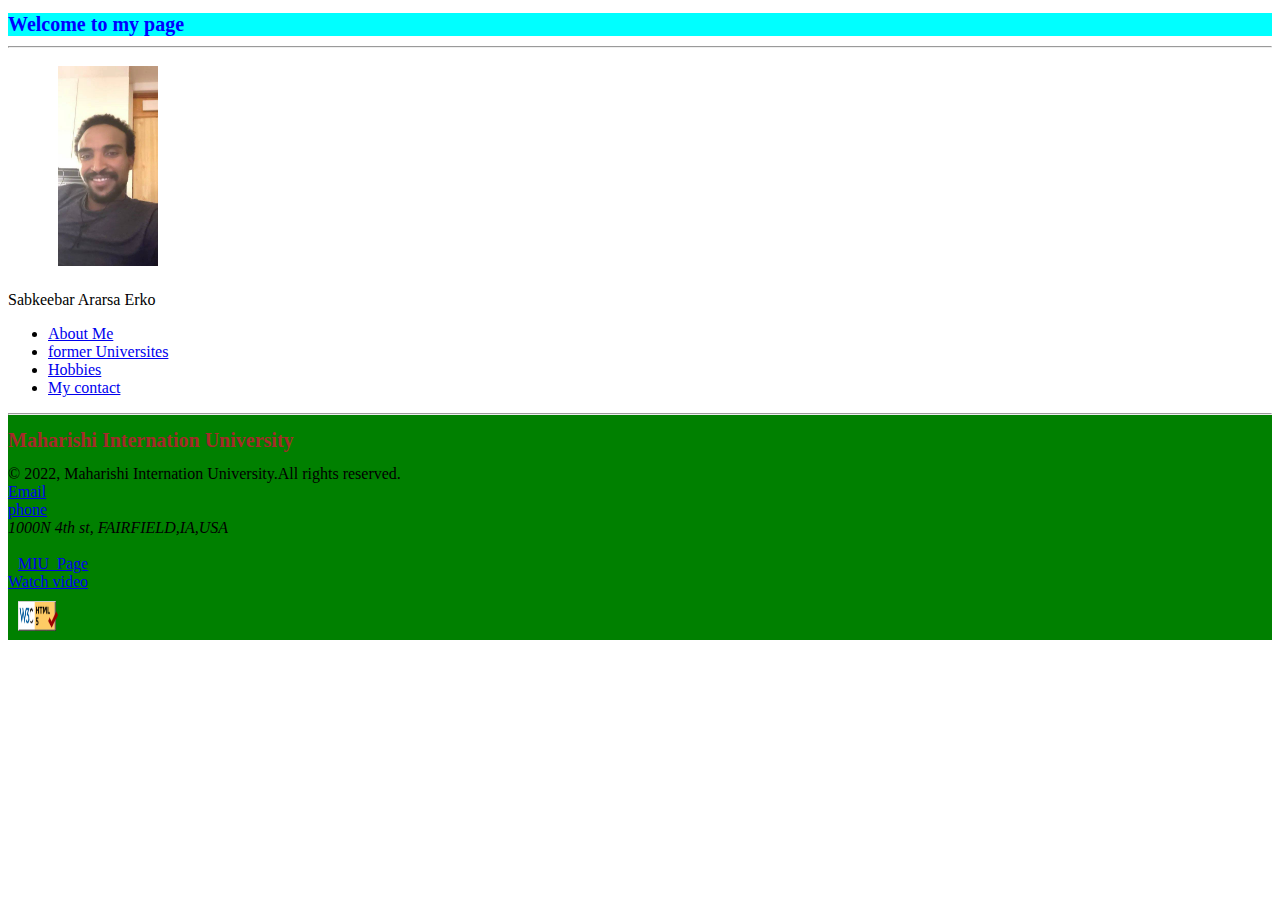
==== index.html @ 7d266ced "Update index.html" ====
<!DOCTYPE html>
<html lang="en">
<head>
          <meta charset="UTF-8">
          <meta http-equiv="X-UA-Compatible" content="IE=edge">
          <meta name="viewport" content="width=device-width, initial-scale=1.0">
          <title>LAB1</title>
          <link rel="stylesheet" href="CSS.css">
        
</head>

<body>

<header >
  <h1 class="welcomepage"> Welcome to my page </h1>  
        
 </header>
        
<div>
           <hr>   
  <img src="./IMAGES/saba.jpeg" alt="MY Photo">

        <p>Sabkeebar Ararsa Erko</p>  
          <ul>
            <li> <a class="about_me" href="./abountMe.html" target="_blank"> About Me</a></li>
          <li><a href="myformerUniversities.html" target="_blank">former Universites</a></li>
        <li><a href="hobby.html" target="_blank">Hobbies</a></li>
         <li><a class="my_contact" href="./mycontact.html" target="_blank">My contact</a></li>
          </ul>
</div>
  
<footer class="theFooter"  >
  
  <hr>
  <h1 class="miu-footer">Maharishi Internation University</h1>
  &copy; 2022, Maharishi Internation University.All rights reserved.
  <br>
  <a href="mailto:cswebappsadmission@mum.edu" target="_blank">Email</a>
  <br>
  <a href="tel:+1641472-1110" target="_blank">phone</a>
  <br>
  <address>1000N 4th st, FAIRFIELD,IA,USA</address>
  
  
  <br>
  <a class="miu_homapage" href="http://miu.edu" target="_blank" >MIU_Page</a>
<br>
<a href="https://www.youtube.com/watch?v=yHVVfJnchbM" >Watch video</a>
        <br>
        
      <a href="http:validator.w3.org/check?url=https://ssabkebar17.github.io/cs472/">
               
       
          <img class="w3_logo" src="./IMAGES/w3c-logo.png" alt="w3_logo">

      </a>
     
     
</footer>  
        

</body>

</html>
---- CSS.css ----
.welcomepage{
          color: blue;
          font-size: 20px;
          font-weight: 100;
          font-style: normal;
          font-weight: bold;
          margin-bottom: 10px;
          background-color: aqua;
          
      
        }
        img{
         width: 100px;
         height: 200px;
         margin-left: 50px;
         margin-top: 10px;
         margin-bottom: 5px;
          
        }
        .w3_logo{
          width: 40px;
         height: 30px;
         margin-left: 10px;
        }
        .miu_youtube{
          margin-left: 10px;
        }
        .miu_homapage{
          margin-left: 10px;
          
        }
        .miu-footer{
          color :brown;
          font-size: 20px;
          font-weight: 100;
          font-style: normal;
          font-weight: bold;
      
        }
        .about_me{
          margin-bottom: 10px;
        }
        .my_contact{
          margin-bottom: 10px;
        }
        .aboutme1{
          font-weight: bold;
          background-color: brown;
          color: yellowgreen;
          font-size: larger;
        
        }
      
        .theFooter{
          width: 100%;
          background-color:green;
          
        }
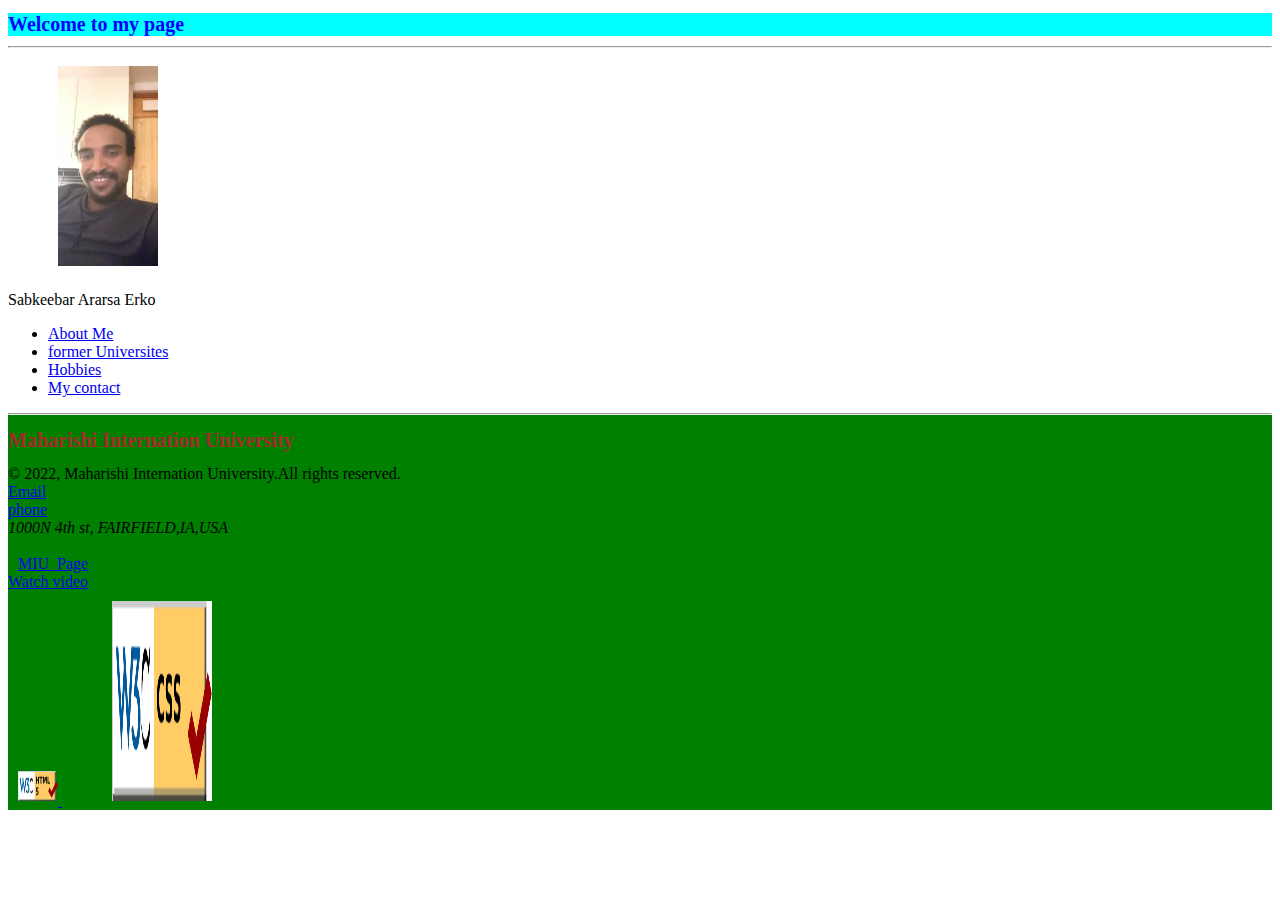
==== commit e5e4766d: "Update index.html" ====
--- a/index.html
+++ b/index.html
@@ -48,12 +48,16 @@
 <a href="https://www.youtube.com/watch?v=yHVVfJnchbM" >Watch video</a>
         <br>
         
-      <a href="http:validator.w3.org/check?url=https://ssabkebar17.github.io/cs472/">
-               
+       <a href="https://validator.w3.org/check?url=https://ssabkebar17.github.io/cs472">
        
           <img class="w3_logo" src="./IMAGES/w3c-logo.png" alt="w3_logo">
 
       </a>
+           <a href="https://jigsaw.w3.org/css-validator=https://ssabkebar17.github.io/cs472/CSS">
+       
+        <img class="css_logo" src="./IMAGES/css.png" alt="w3_logo">
+
+    </a>
      
      
 </footer>  
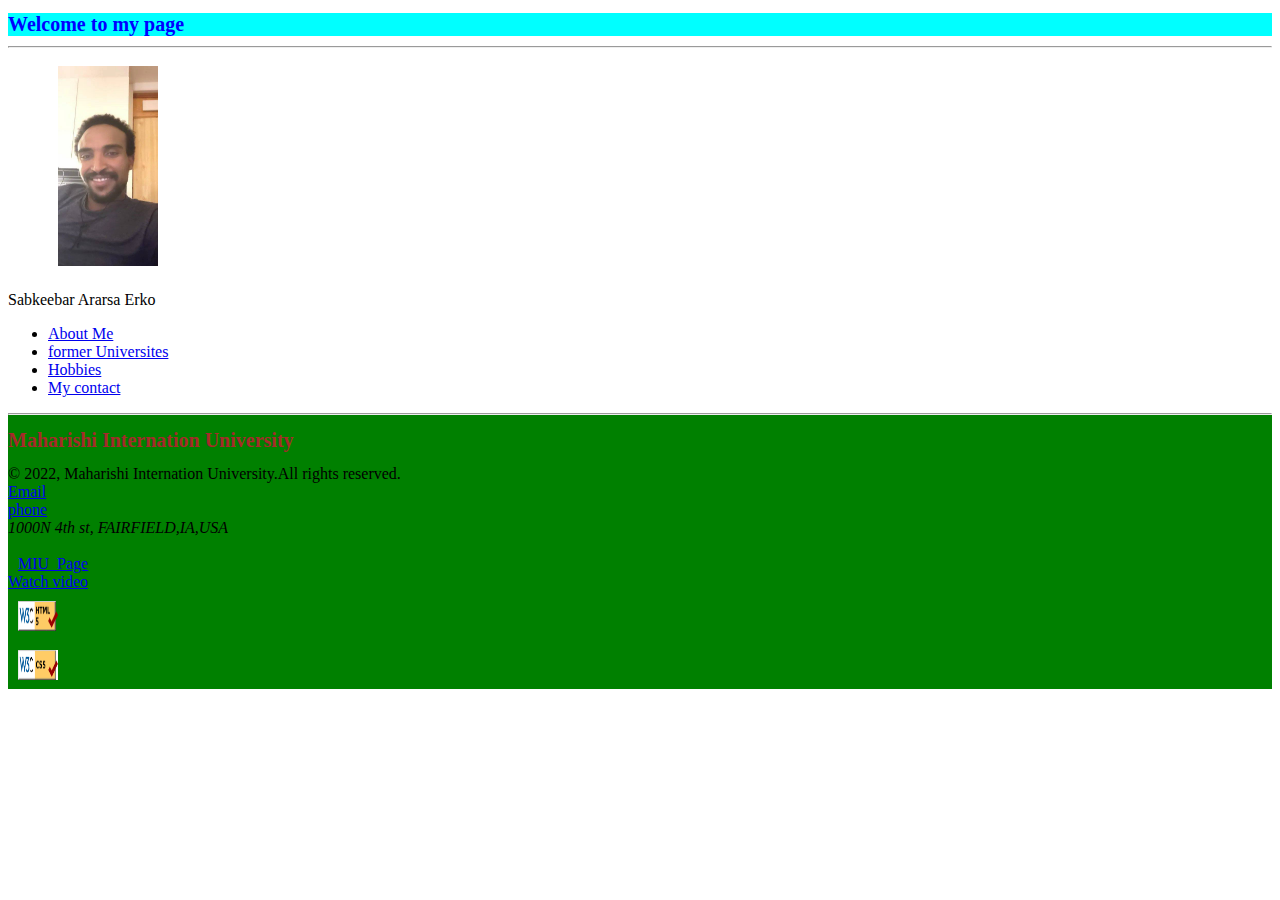
==== commit eec42b8e: "Update index.html" ====
--- a/index.html
+++ b/index.html
@@ -51,9 +51,11 @@
        <a href="https://validator.w3.org/check?url=https://ssabkebar17.github.io/cs472">
        
           <img class="w3_logo" src="./IMAGES/w3c-logo.png" alt="w3_logo">
+                  <br>
 
       </a>
-           <a href="https://jigsaw.w3.org/css-validator=https://ssabkebar17.github.io/cs472/CSS">
+           <a href="https://jigsaw.w3.org/css-validator=https://ssabkebar17.github.io/cs472/CSS.css">
+                    
        
         <img class="css_logo" src="./IMAGES/css.png" alt="w3_logo">
 
--- a/CSS.css
+++ b/CSS.css
@@ -23,6 +23,11 @@
           width: 40px;
          height: 30px;
          margin-left: 10px;
+        }
+ .css_logo{
+          width: 40px;
+          height: 30px;
+          margin-left: 10px;
         }
         .miu_youtube{
           margin-left: 10px;
@@ -63,4 +68,4 @@
     
         
         
-          +          
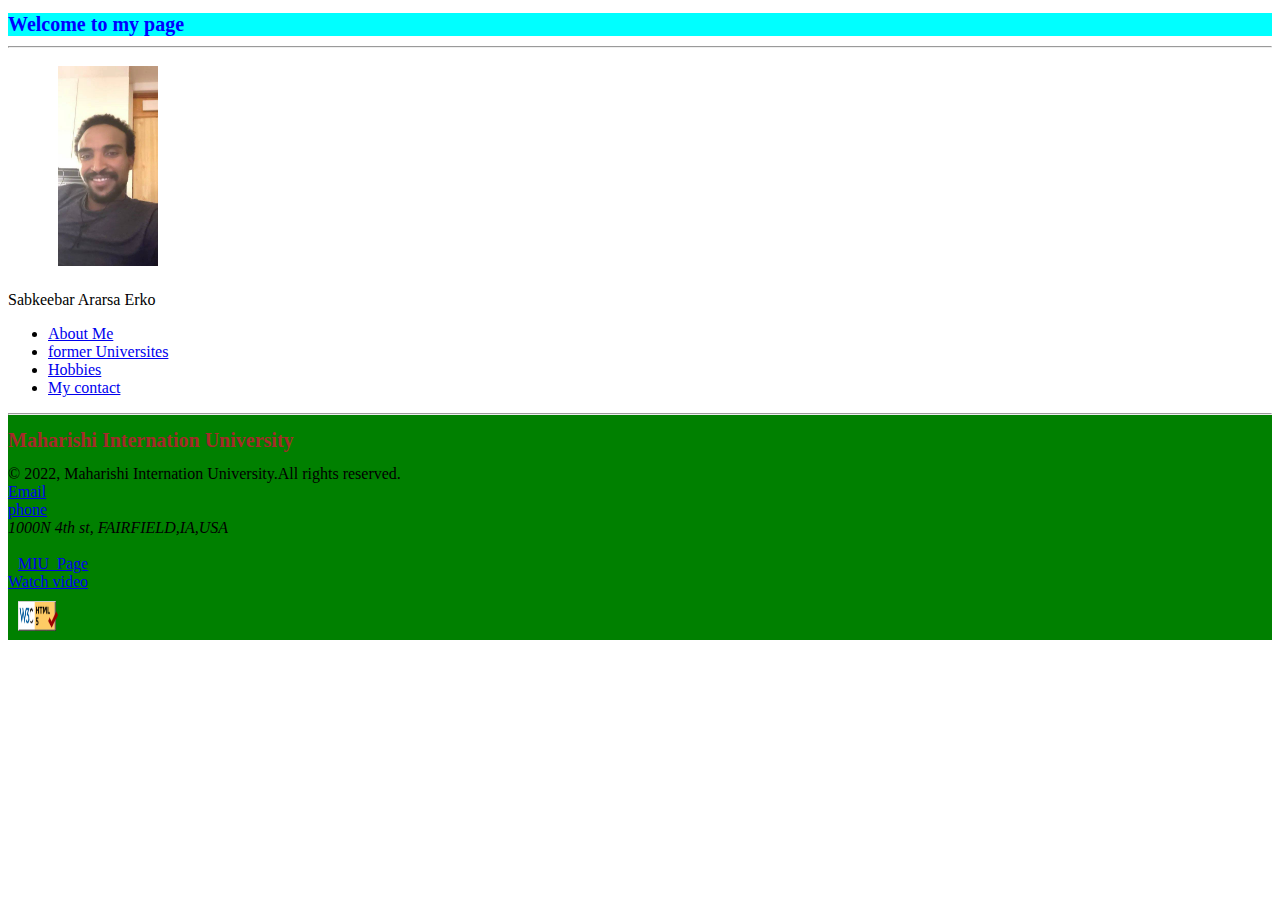
==== commit 0f92e822: "Update index.html" ====
--- a/index.html
+++ b/index.html
@@ -9,7 +9,7 @@
         
 </head>
 
-<body>
+ <body>
 
 <header >
   <h1 class="welcomepage"> Welcome to my page </h1>  
@@ -51,15 +51,7 @@
        <a href="https://validator.w3.org/check?url=https://ssabkebar17.github.io/cs472">
        
           <img class="w3_logo" src="./IMAGES/w3c-logo.png" alt="w3_logo">
-                  <br>
-
-      </a>
-           <a href="https://jigsaw.w3.org/css-validator=https://ssabkebar17.github.io/cs472/CSS.css">
-                    
-       
-        <img class="css_logo" src="./IMAGES/css.png" alt="w3_logo">
-
-    </a>
+                 
      
      
 </footer>  
--- a/CSS.css
+++ b/CSS.css
@@ -24,11 +24,7 @@
          height: 30px;
          margin-left: 10px;
         }
- .css_logo{
-          width: 40px;
-          height: 30px;
-          margin-left: 10px;
-        }
+ 
         .miu_youtube{
           margin-left: 10px;
         }
